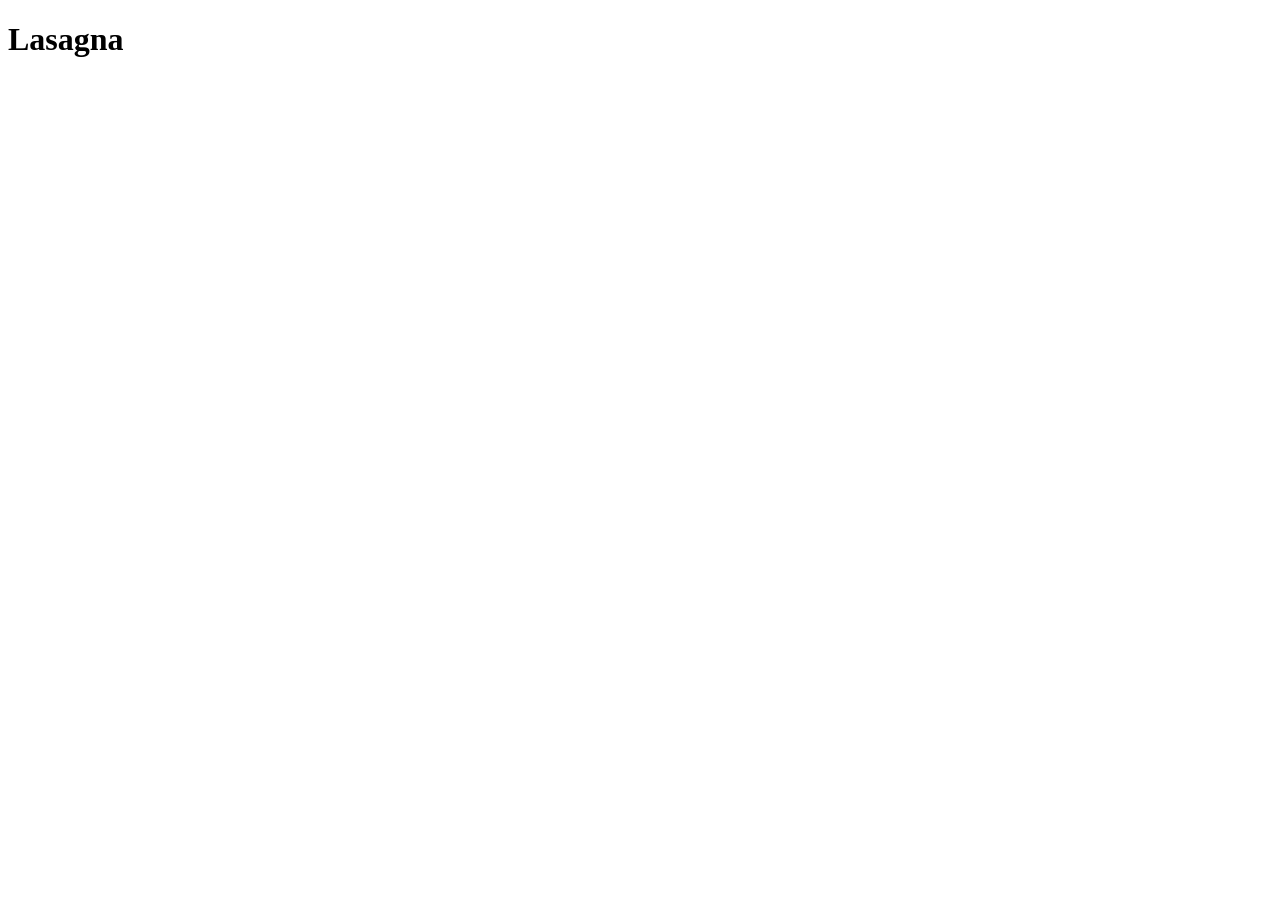
==== recipes/lasagna.html @ 51da80b8 "Links criados em index.html para lasagna.html e para o próprio index.html" ====
<!DOCTYPE html>
<html lang="pt-BR">
<head>
    <meta charset="UTF-8">
    <meta name="viewport" content="width=device-width, initial-scale=1.0">
    <title>Document</title>
</head>
<body>
    <h1>Lasagna</h1>
</body>
</html>
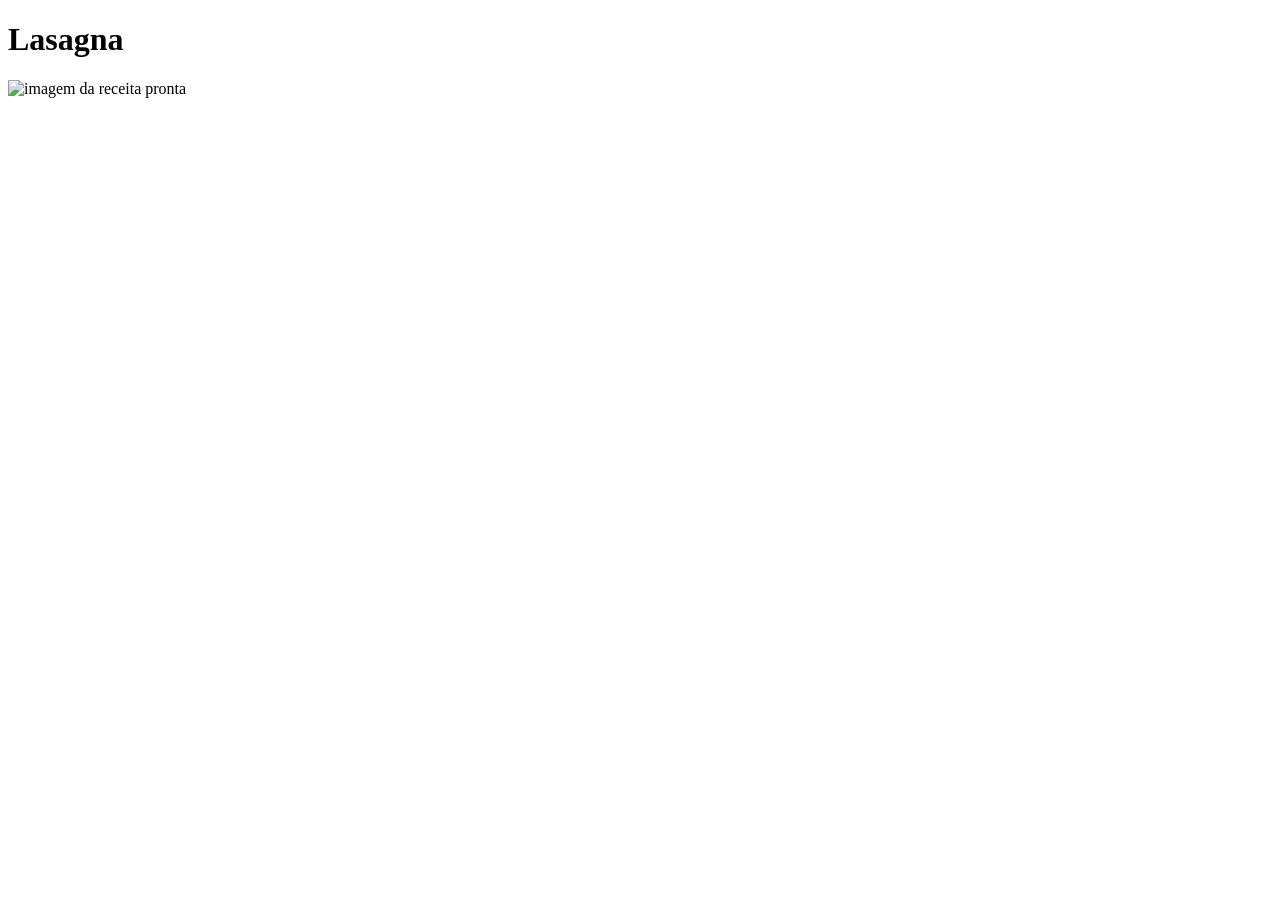
==== commit f03bb080: "Adicionada foto da receita pronta" ====
--- a/recipes/lasagna.html
+++ b/recipes/lasagna.html
@@ -3,9 +3,10 @@
 <head>
     <meta charset="UTF-8">
     <meta name="viewport" content="width=device-width, initial-scale=1.0">
-    <title>Document</title>
+    <title>Lasagna</title>
 </head>
 <body>
     <h1>Lasagna</h1>
+    <img src="images/lasagna.jpg" alt="imagem da receita pronta" width="400" height="200">
 </body>
 </html>
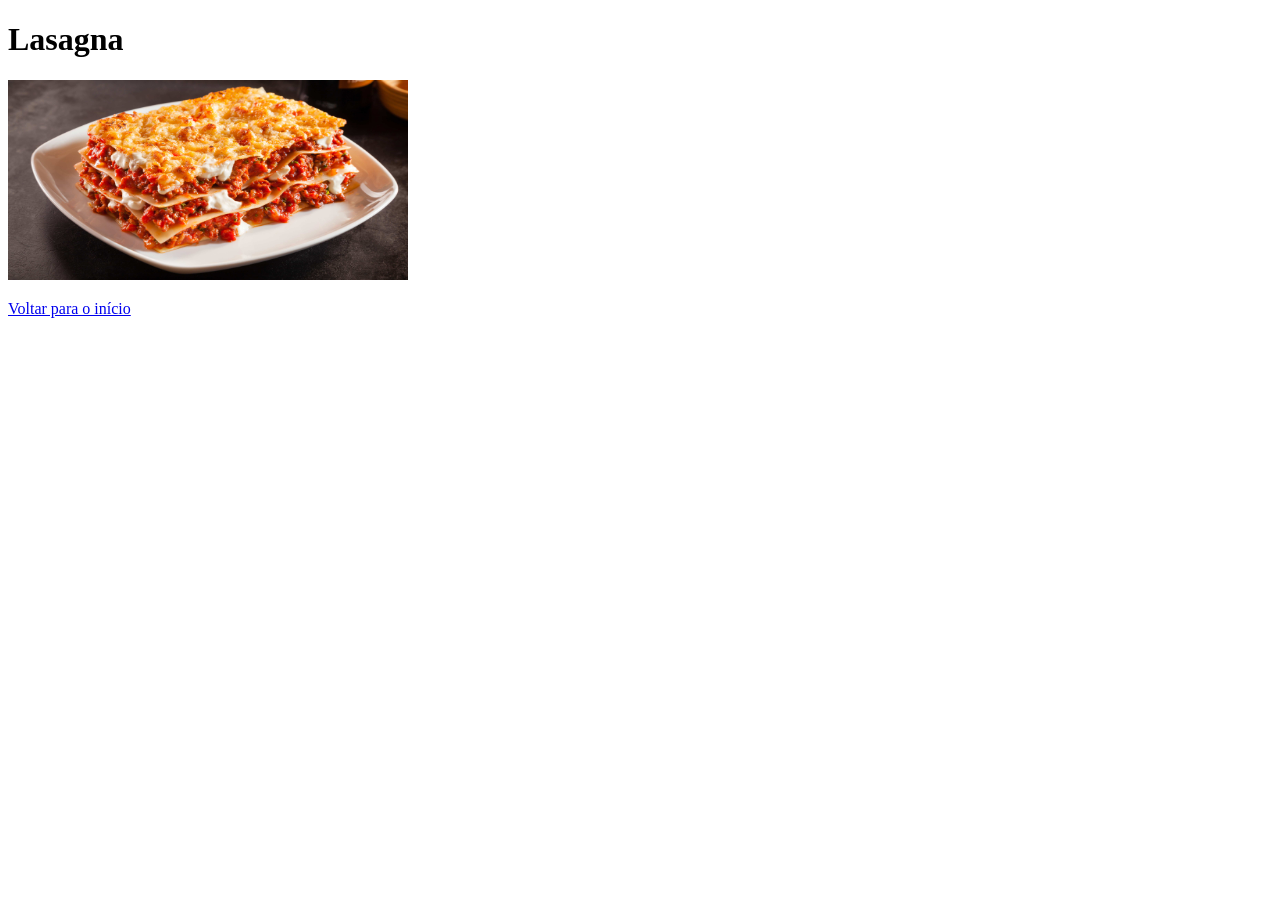
==== commit fba732bb: "Feat: Adiciona link de retorno para a página index na página lasagna" ====
--- a/recipes/lasagna.html
+++ b/recipes/lasagna.html
@@ -8,5 +8,7 @@
 <body>
     <h1>Lasagna</h1>
     <img src="images/lasagna.jpg" alt="imagem da receita pronta" width="400" height="200">
+
+    <p><a href="../index.html"> Voltar para o início</a></p>
 </body>
 </html>
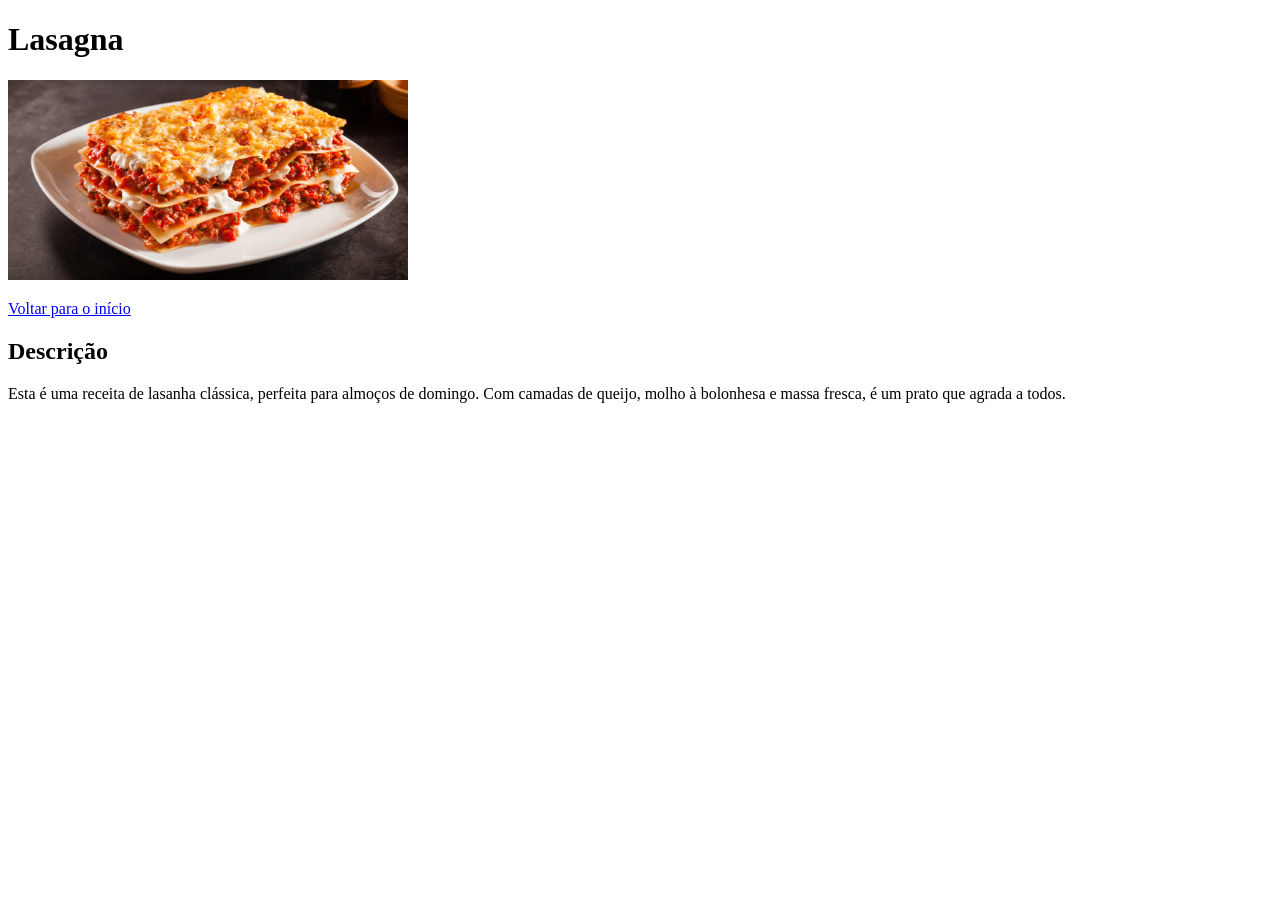
==== commit 60409bba: "Feat: Adiciona seção de descrição à receita de lasagna" ====
--- a/recipes/lasagna.html
+++ b/recipes/lasagna.html
@@ -10,5 +10,8 @@
     <img src="images/lasagna.jpg" alt="imagem da receita pronta" width="400" height="200">
 
     <p><a href="../index.html"> Voltar para o início</a></p>
+
+    <h2>Descrição</h2>
+    <p>Esta é uma receita de lasanha clássica, perfeita para almoços de domingo. Com camadas de queijo, molho à bolonhesa e massa fresca, é um prato que agrada a todos.</p>
 </body>
 </html>
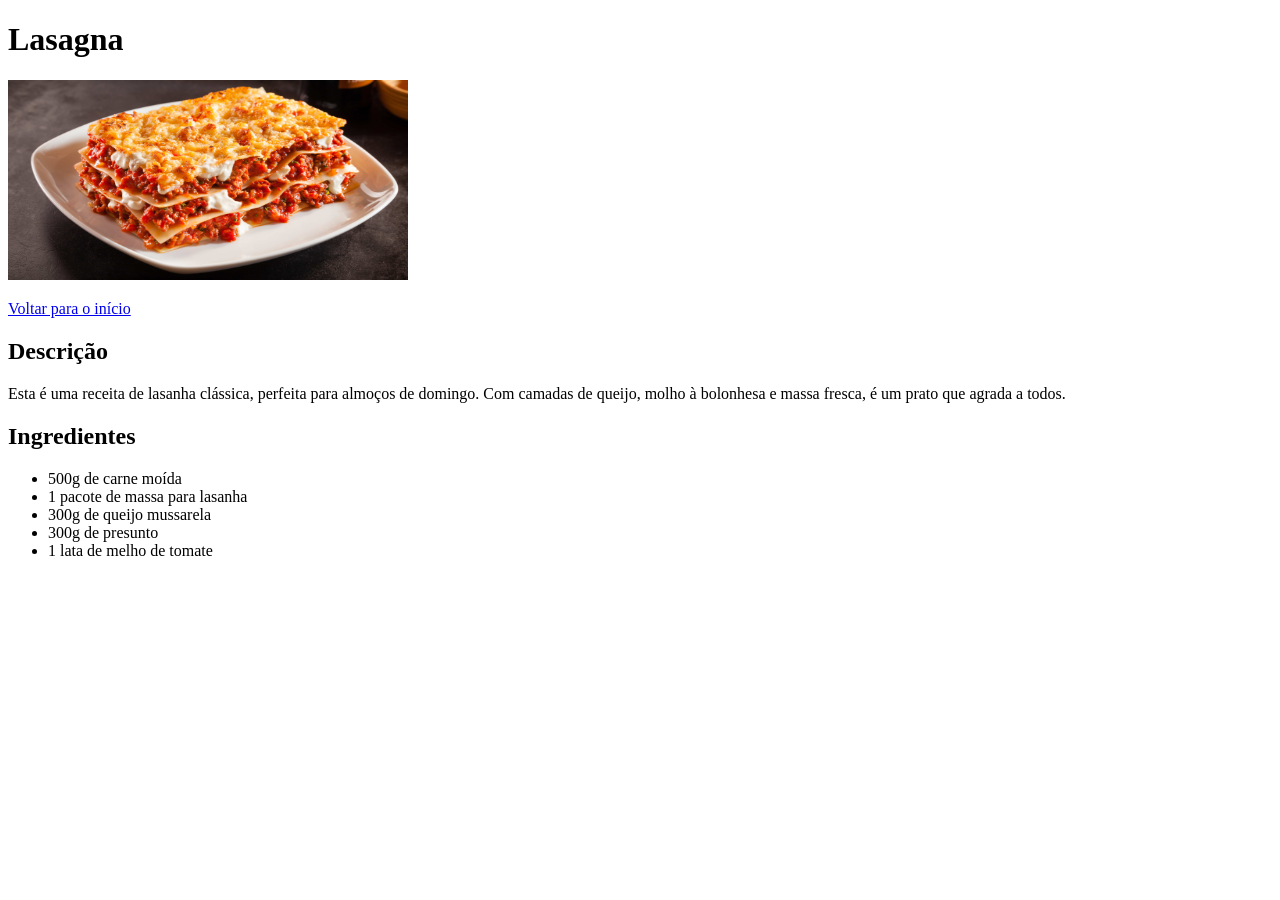
==== commit bcd0058a: "Feat: Adiciona lista de ingredientes à página receita de lasagna" ====
--- a/recipes/lasagna.html
+++ b/recipes/lasagna.html
@@ -13,5 +13,14 @@
 
     <h2>Descrição</h2>
     <p>Esta é uma receita de lasanha clássica, perfeita para almoços de domingo. Com camadas de queijo, molho à bolonhesa e massa fresca, é um prato que agrada a todos.</p>
+
+    <h2>Ingredientes</h2>
+    <ul>
+        <li> 500g de carne moída</li>
+        <li>1 pacote de massa para lasanha</li>
+        <li>300g de queijo mussarela</li>
+        <li>300g de presunto</li>
+        <li>1 lata de melho de tomate</li>
+    </ul>
 </body>
 </html>
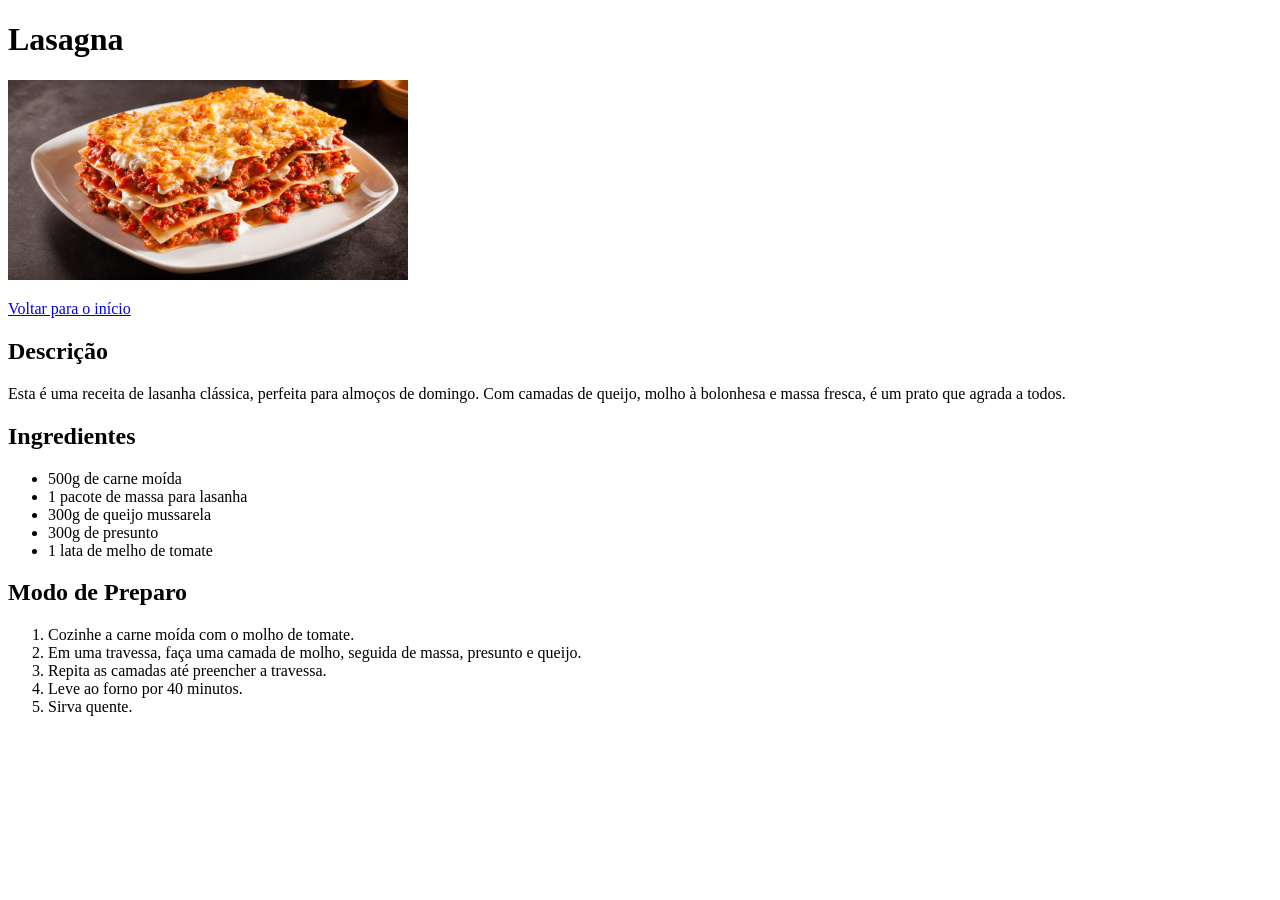
==== commit f3002dd5: "FEat: Adiciona passos de preparação à página de receita lasagna" ====
--- a/recipes/lasagna.html
+++ b/recipes/lasagna.html
@@ -22,5 +22,14 @@
         <li>300g de presunto</li>
         <li>1 lata de melho de tomate</li>
     </ul>
+
+    <h2>Modo de Preparo</h2>
+    <ol>
+        <li>Cozinhe a carne moída com o molho de tomate.</li>
+        <li>Em uma travessa, faça uma camada de molho, seguida de massa, presunto e queijo.</li>
+        <li>Repita as camadas até preencher a travessa.</li>
+        <li>Leve ao forno por 40 minutos.</li>
+        <li>Sirva quente.</li>
+    </ol>
 </body>
 </html>
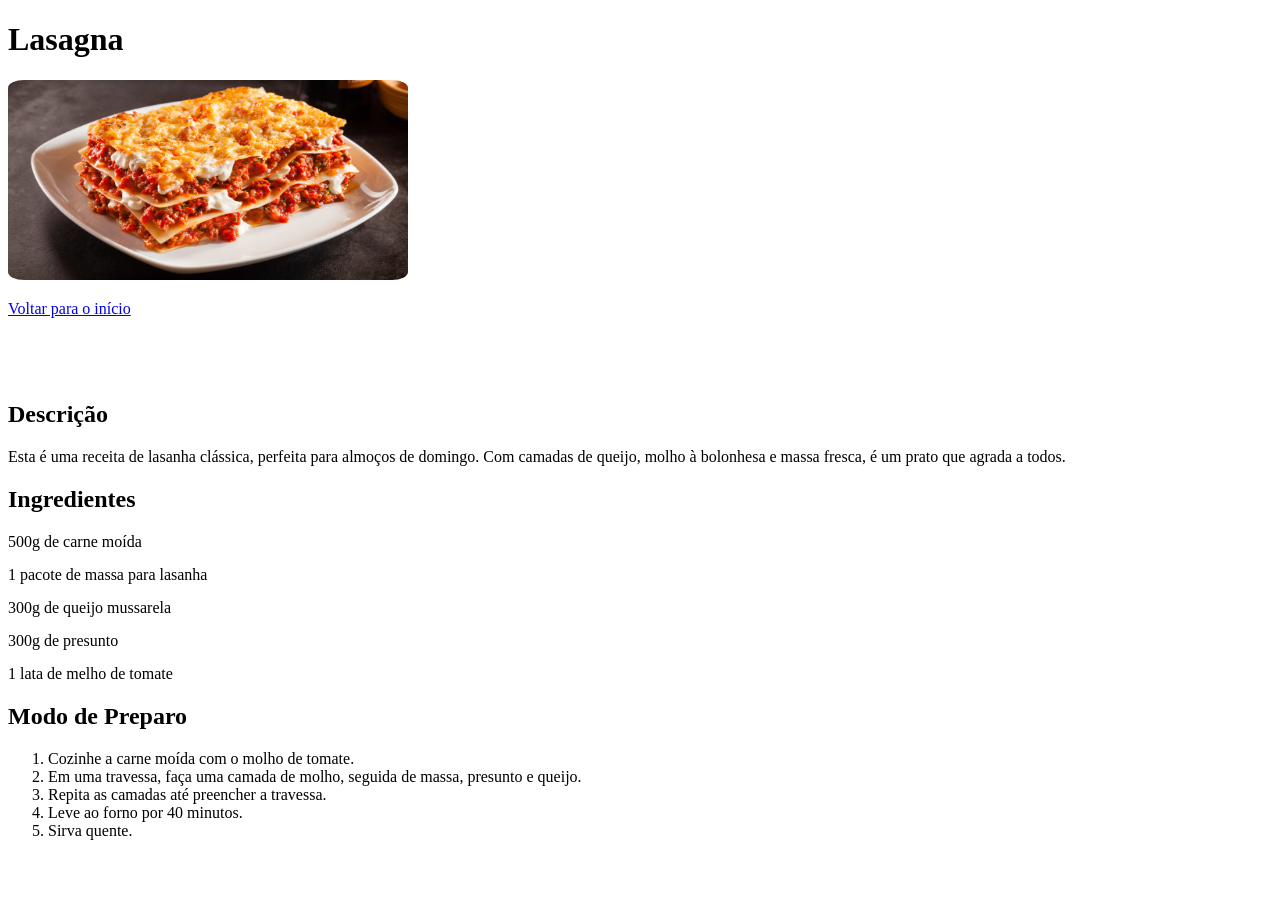
==== commit b5eb5b39: "feat: adiciona CSS e melhora espaçamento entre elementos" ====
--- a/recipes/lasagna.html
+++ b/recipes/lasagna.html
@@ -3,6 +3,7 @@
 <head>
     <meta charset="UTF-8">
     <meta name="viewport" content="width=device-width, initial-scale=1.0">
+    <link rel="stylesheet" href="/css/style.css">
     <title>Lasagna</title>
 </head>
 <body>
--- a/css/style.css
+++ b/css/style.css
@@ -0,0 +1,19 @@
+img {
+    border-radius: 4%;
+}
+
+p > a {
+    padding-bottom: 5%;
+    display: inline-block;
+}
+
+ul {
+
+    list-style: none;
+    padding: 0%;
+    margin: 0%;
+    display: flex;
+    flex-direction: column;
+    gap: 15px;
+    
+}
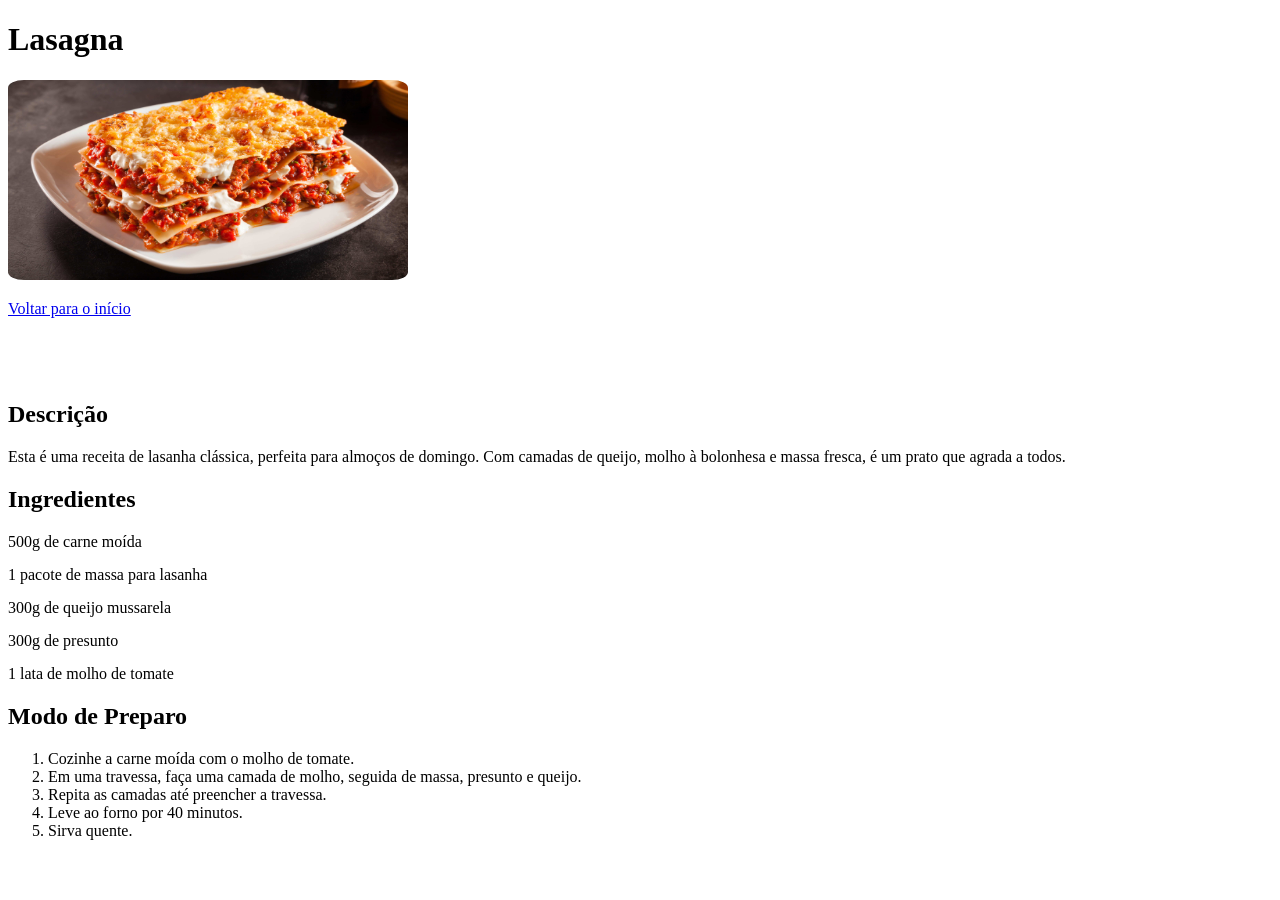
==== commit e7113263: "refactor: adiciona html semântico e melhora acessibilidade" ====
--- a/recipes/lasagna.html
+++ b/recipes/lasagna.html
@@ -4,33 +4,55 @@
     <meta charset="UTF-8">
     <meta name="viewport" content="width=device-width, initial-scale=1.0">
     <link rel="stylesheet" href="/css/style.css">
-    <title>Lasagna</title>
+    
+    <title>Lasanha Clássica - Receitas</title>
 </head>
 <body>
-    <h1>Lasagna</h1>
-    <img src="images/lasagna.jpg" alt="imagem da receita pronta" width="400" height="200">
 
-    <p><a href="../index.html"> Voltar para o início</a></p>
+    <header>
+        <h1>Lasagna</h1>
+    </header>
 
-    <h2>Descrição</h2>
-    <p>Esta é uma receita de lasanha clássica, perfeita para almoços de domingo. Com camadas de queijo, molho à bolonhesa e massa fresca, é um prato que agrada a todos.</p>
+    <main>
 
-    <h2>Ingredientes</h2>
-    <ul>
-        <li> 500g de carne moída</li>
-        <li>1 pacote de massa para lasanha</li>
-        <li>300g de queijo mussarela</li>
-        <li>300g de presunto</li>
-        <li>1 lata de melho de tomate</li>
-    </ul>
+        <article>
+            
+            <img src="images/lasagna.jpg" alt="Lasanha recém-saída do forno, com queijo gratinado e molho borbulhante em uma travessa retangular" width="400" height="200">
 
-    <h2>Modo de Preparo</h2>
-    <ol>
-        <li>Cozinhe a carne moída com o molho de tomate.</li>
-        <li>Em uma travessa, faça uma camada de molho, seguida de massa, presunto e queijo.</li>
-        <li>Repita as camadas até preencher a travessa.</li>
-        <li>Leve ao forno por 40 minutos.</li>
-        <li>Sirva quente.</li>
-    </ol>
+            <nav aria-label="Navegação de retorno">
+                <p><a href="../index.html">Voltar para o início</a></p>
+            </nav>
+
+            <section>
+                <h2>Descrição</h2>
+                <p>Esta é uma receita de lasanha clássica, perfeita para almoços de domingo. Com camadas de queijo, molho à bolonhesa e massa fresca, é um prato que agrada a todos.</p>
+            </section>
+
+            <section>
+                <h2>Ingredientes</h2>
+                <ul>
+                    <li>500g de carne moída</li>
+                    <li>1 pacote de massa para lasanha</li>
+                    <li>300g de queijo mussarela</li>
+                    <li>300g de presunto</li>
+                    <li>1 lata de molho de tomate</li>
+                </ul>
+            </section>
+
+            <section>
+                <h2>Modo de Preparo</h2>
+                <ol>
+                    <li>Cozinhe a carne moída com o molho de tomate.</li>
+                    <li>Em uma travessa, faça uma camada de molho, seguida de massa, presunto e queijo.</li>
+                    <li>Repita as camadas até preencher a travessa.</li>
+                    <li>Leve ao forno por 40 minutos.</li>
+                    <li>Sirva quente.</li>
+                </ol>
+            </section>
+
+        </article>
+
+    </main>
+
 </body>
 </html>
